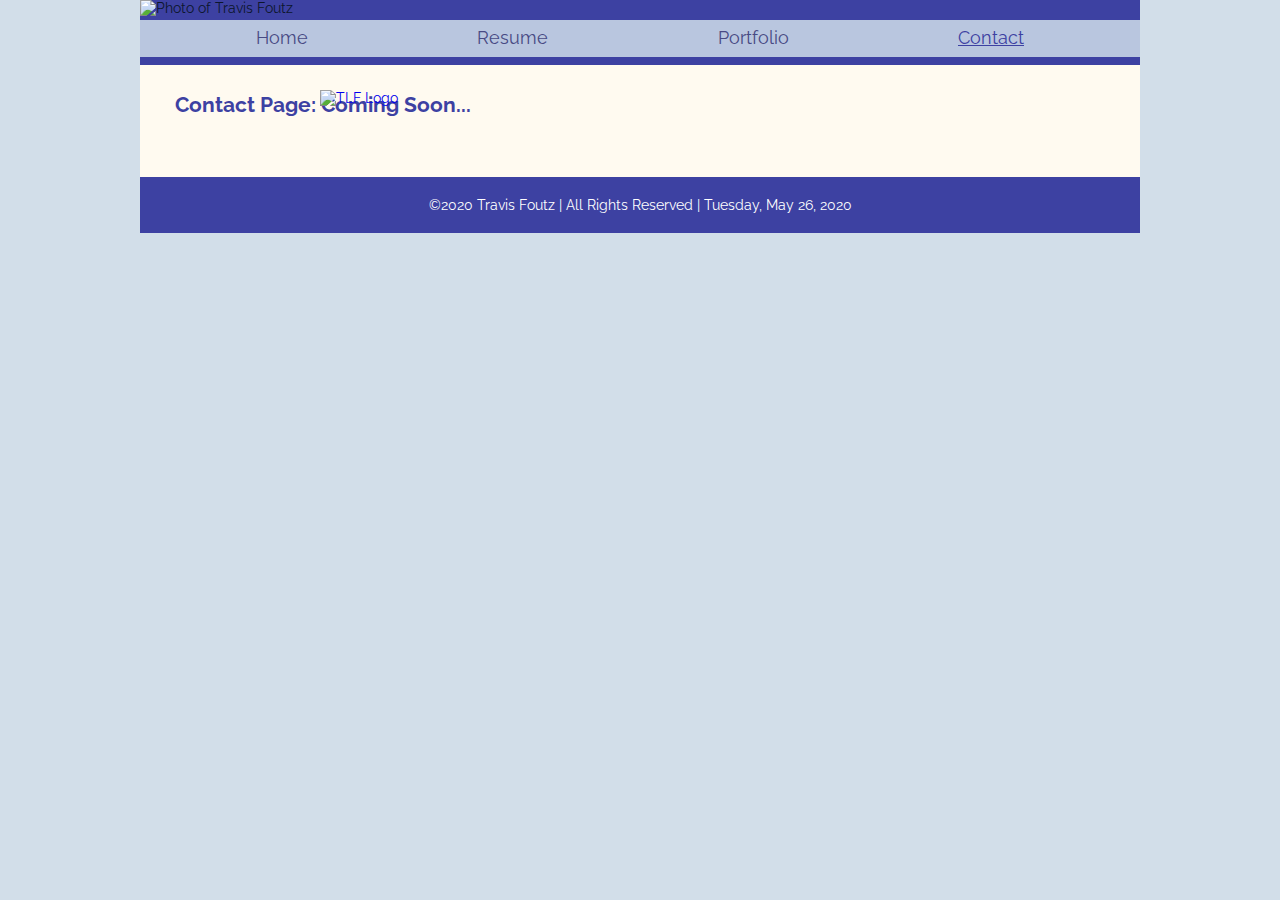
==== contact.html @ 7244ccd3 "Deleted redundant ePortfolio folder" ====
﻿<!DOCTYPE html>
<html lang="en">
    <head>
        <meta charset="utf-8">
        <meta name="viewport" content="width=device-width, initial-scale=1">
        <meta name="author" content="Travis Foutz">
        <meta name="description" content="An ePortfolio website for Travis Foutz.">
        <link rel="icon" type="image/png" href="../images/favicon.png">
        <link href="https://fonts.googleapis.com/css?family=Cambo|Raleway" rel="stylesheet">
        <link href="styles/normalize.css" rel="stylesheet">
        <link href="styles/main.css" rel="stylesheet">
        <link href="styles/medium.css" rel="stylesheet">
        <link href="styles/large.css" rel="stylesheet">
        <title>Contact Info</title>
    </head>
    <body>
        <header>
            <picture>
                <source media="(min-width: 64em)" srcset="images/photo1000.jpg">
                <source media="(min-width: 37.5em)" srcset="images/photo800.jpg">
                <img src="images/photo800.jpg" alt="Photo of Travis Foutz" id="banner">
            </picture>
            <button class="responsive" onclick="togglemenu()">&#9776;</button>
            <a href="index.html"><div><img src="../images/offwhite.png" alt="TLF Logo" id="logo"></div></a>
        </header>
        <nav id="hamburger" class="normal">
            <ul id="mainmenu">
                <li><a href="index.html">Home</a></li>
                <li><a href="resume.html">Resume</a></li>
                <li><a href="portfolio.html">Portfolio</a></li>
                <li class='active'><a href="contact.html">Contact</a></li>
            </ul>
        </nav>
        <main>
            <h2>Contact Page: Coming Soon...</h2>
        </main>
        <footer>
            <p class="footer-bar">&copy;2020 Travis Foutz | All Rights Reserved | Tuesday, May 26, 2020 </p>
        </footer>
        <script src="scripts/hamburger.js"></script>
        <script src="scripts/form.js"></script>
    </body>
</html>
---- styles/main.css ----
/* This main css file contains the default rules and is geared toward the small/phone view */

* {
    box-sizing: border-box;
}
/* This wildcard applies to all elements ensuring a box layout model */


/*******LARGE ELEMENTS***********/

html {
    font-size: 12px;
    color: #0C162D;
}

body {
    font-size: 1rem;
    font-family: 'Raleway', sans-serif;
    background-color: #d2dee9;
    margin: 0;
}

header, nav, main, footer {
    /* Declare the maximum width and other main element rules to limit the stretch on wide views */
    max-width: 1000px;
    margin: 0 auto;
    background-color: floralwhite;
}

header {
    background-color: #3d41a2;
    width: 100%;
}

#logo {
    width: 40%;
    position: absolute;
    top: 7%;
    left: 5%;
}

header img {
    width: 100%;
    margin: 0;
}

#banner {
    border-bottom: 10px solid #3d41a2;
}

main {
    padding: .75rem 2.5rem 3rem 2.5rem;
}

/**********NAVIGATION************/

button {
    border: none;
    width: 10%;
    position: absolute;
    top: 2.5%;
    right: 2.5%;
    background-color: transparent;
    z-index: 2;
    font-size: 2rem;
    color: #d2dee9;
}

:focus {
    outline: none;
}

nav.normal {
    display: none;
}

nav.responsive {
    background-color: #b9c6df;
    display: flex;
    flex-direction: column;
    position: absolute;
    top: 0;
    right: 0;
    z-index: 1;
}

nav ul {
    list-style-type: none;
    margin: 0;
    padding: 0;
}

    nav ul li {
        padding: 1rem 6rem 1rem 1rem;
        font-size: 1.5rem;
    }

nav.responsive ul li {
    text-align: left;
}

nav ul li a {
    text-decoration: none;
    color: #484a84;
}

nav ul li.active a {
    text-decoration: underline;
    color: #3d41a2;
}

nav ul li a:hover {
    color: #d2dee9;
}

/*****HEADINGS/LISTS/PARAGRAPHS*****/

h1 {
    margin: 5% 0 5% 0;
    padding-bottom: 1.5%;
}

h2 {
    color: #3d41a2;
}

.resume {
    border-bottom: 1px solid #3d41a2;
    padding-top: 3%;
}

p {
    font-size: 1.25rem;
}

.education {
    font-size: 1rem;
    padding-left: 2rem;
}

li {
    line-height: 1.5rem;
    padding: 0.5rem 0;
}

    li a p {
        width: 90%;
        margin: 0 5%;
        text-align: center;
    }

.resumelist li {
    padding: 0;
}

.portfolio li {
    list-style-type: none;
    margin: 8% 0 8% 0;
    padding: 5% 0 3% 0;
    border: 2px solid #b9c6df;
}


/**********IMAGES************/

a img {
    max-width: 80%;
    margin: 0 10%;
}

.portimage {
    width: 98%;
    margin: 3% 1%;
    border: 2px solid #b9c6df;
}

/**********FOOTER************/

footer {
    color: #ffffff;
    background-color: #3d41a2;
    padding: 2% 3%;
}

    footer p {
        font-size: 1rem;
        width: 100%;
        text-align: center;
    }



/**********FORMS/LINKS************/

.portlink {
    color: #0C162D;
    text-decoration: none;
    font-size: 1.75rem;
}

a:hover.portlink {
    color: #3d41a2;
    text-decoration: underline;
}
---- styles/medium.css ----
/* Only CSS rules that need to be changed to meet the layout needs from small to medium go in here */
@media only screen and (min-width: 37.5em) {

    html {
        font-size: 14px;
    }

    #banner {
        border-bottom: 4px solid #3d41a2;
    }

    /* hamburger button does not need to be shown */
    button {
        display: none;
    }

    .container {
        width: 85%;
        margin-bottom: 3%;
        display: flex;
        flex-direction: row;
        align-items: flex-start;
        justify-content: space-between;
    }

    .resume {
        border-bottom: 1px solid #3d41a2;
        padding: 0;
        margin: 0;
        width: 100%;
    }

    .work {
        width: 50%;
        padding-right: 5%;
    }


    /**********NAVIGATION************/
    nav.responsive, nav.normal {
        background-color: #b9c6df;
        display: flex;
        position: static;
        border-bottom: 8px solid #3d41a2;
    }

    nav > ul {
        width: 100%;
        margin: 0 10%;
        display: flex;
        flex-direction: row;
        justify-content: space-between;
    }

    nav ul li {
        padding: 1% 2%;
        font-size: 1.25rem;
    }

        nav ul li a {
            color: #484a84;
            padding: 0;
        }


        nav ul li.active a {
            text-decoration: underline;
            color: #3d41a2;
            padding: 0;
        }

        nav ul li a:hover {
            color: #d2dee9;
        }

    /*****HEADINGS/LISTS/PARAGRAPHS*****/

    h1 {
        margin: 3% 0;
    }

    .education {
        padding-left: 0rem;
    }

    ul {
        list-style-position: inside;
        padding: 0;
        margin-left: 0;
    }

    .portfolio li {
        width: 40%;
        margin: 4% 4% 4% 4%;
        border: 2px solid #b9c6df;
        display: inline-block;
        vertical-align: top;
        height: 100%;
    }

    /**********IMAGES************/



    /**********FOOTER************/

    footer {
        padding: 1.5% 3%;
    }
}
---- styles/large.css ----
/* Only CSS rules that need to be changed to meet the layout needs from medium to large/wide go in here */
@media only screen and (min-width: 50em) {

    #banner {
        max-width: 1000px
    }

    #logo {
        width: 30%;
        top: 10%;
        left: 12%;
    }

    .portfolio li {
        width: 20%;
        margin: 2% 2% 2% 2%;
    }


    .portimage {
        width: 40%;
        margin: 3% 2.5%;
        display: inline;
        vertical-align: top;
        height: 100%;
    }

    footer {
        padding: 1% 3%;
    }
}

@media only screen and (min-width: 64em) {

    #banner {
        max-width: 1000px
    }

    #logo {
        width: 25%;
        left: 15%;
    }

    footer {
        padding: 0.5% 3%;
    }
}
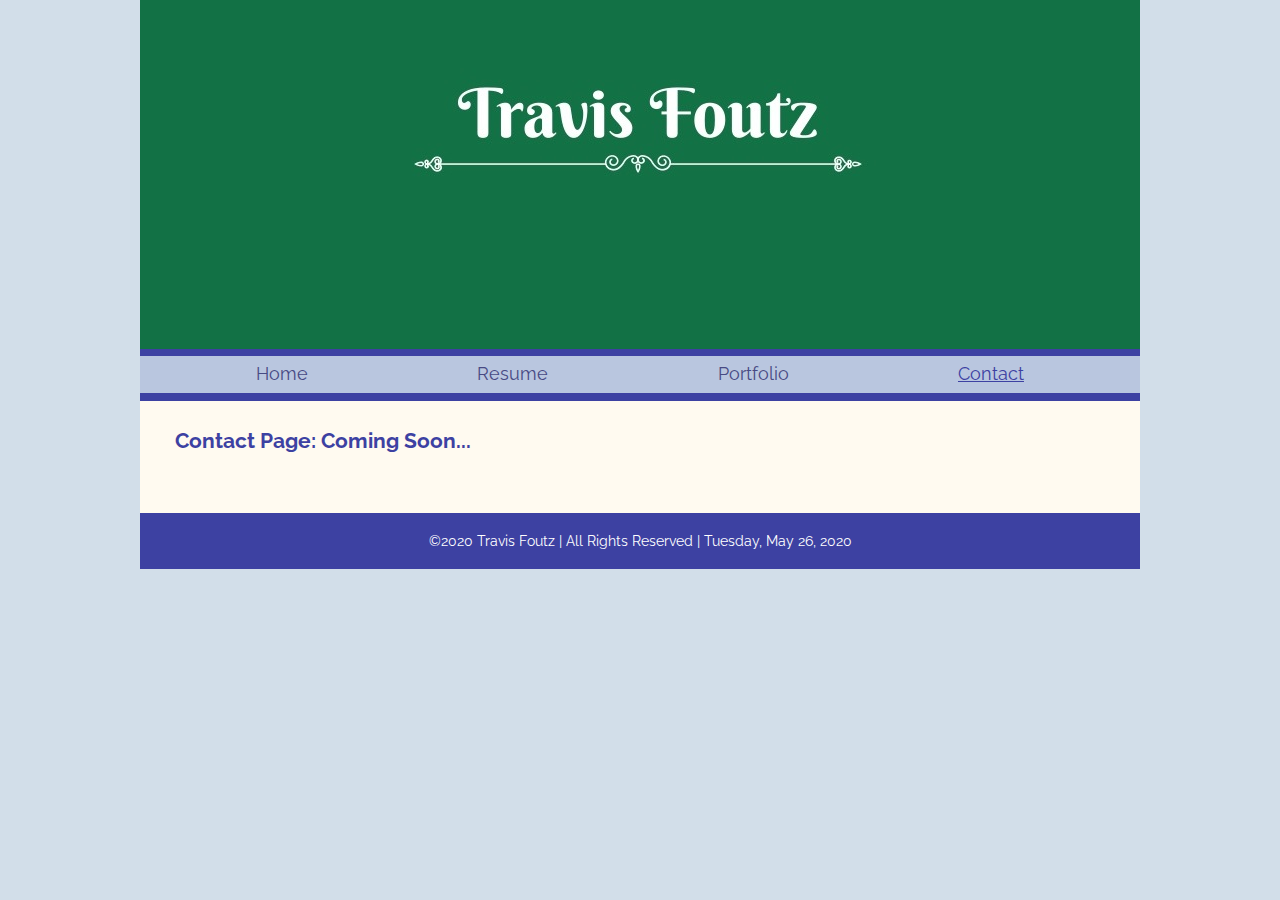
==== commit e102fd1d: "Minor text changes, added info to resume, added name logo" ====
--- a/contact.html
+++ b/contact.html
@@ -16,12 +16,11 @@
     <body>
         <header>
             <picture>
-                <source media="(min-width: 64em)" srcset="images/photo1000.jpg">
-                <source media="(min-width: 37.5em)" srcset="images/photo800.jpg">
-                <img src="images/photo800.jpg" alt="Photo of Travis Foutz" id="banner">
+                <source media="(min-width: 64em)" srcset="images/TFnamelogo1000.jpg">
+                <source media="(min-width: 37.5em)" srcset="images/TFnamelogo800.jpg">
+                <img src="images/photo800.jpg" alt="Travis Foutz Name Logo" id="banner">
             </picture>
             <button class="responsive" onclick="togglemenu()">&#9776;</button>
-            <a href="index.html"><div><img src="../images/offwhite.png" alt="TLF Logo" id="logo"></div></a>
         </header>
         <nav id="hamburger" class="normal">
             <ul id="mainmenu">
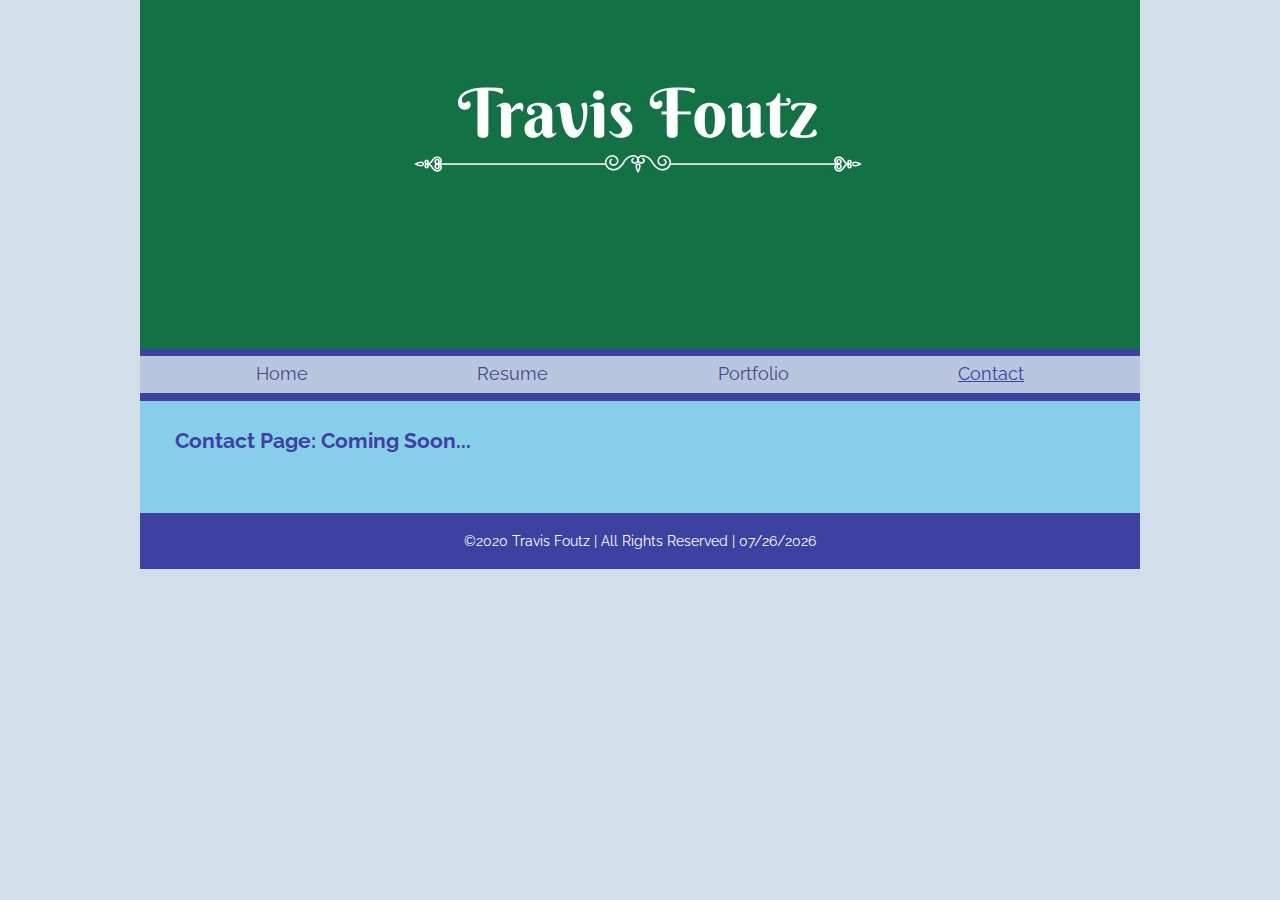
==== commit a10d18ca: "Completed enough to submit for CS 308 assigment" ====
--- a/contact.html
+++ b/contact.html
@@ -5,7 +5,7 @@
         <meta name="viewport" content="width=device-width, initial-scale=1">
         <meta name="author" content="Travis Foutz">
         <meta name="description" content="An ePortfolio website for Travis Foutz.">
-        <link rel="icon" type="image/png" href="../images/favicon.png">
+        <link rel="icon" type="image/png" href="images/favicon.png">
         <link href="https://fonts.googleapis.com/css?family=Cambo|Raleway" rel="stylesheet">
         <link href="styles/normalize.css" rel="stylesheet">
         <link href="styles/main.css" rel="stylesheet">
@@ -17,7 +17,7 @@
         <header>
             <picture>
                 <source media="(min-width: 64em)" srcset="images/TFnamelogo1000.jpg">
-                <source media="(min-width: 37.5em)" srcset="images/TFnamelogo800.jpg">
+                <source media="(min-width: 1em)" srcset="images/TFnamelogo800.jpg">
                 <img src="images/photo800.jpg" alt="Travis Foutz Name Logo" id="banner">
             </picture>
             <button class="responsive" onclick="togglemenu()">&#9776;</button>
@@ -34,9 +34,10 @@
             <h2>Contact Page: Coming Soon...</h2>
         </main>
         <footer>
-            <p class="footer-bar">&copy;2020 Travis Foutz | All Rights Reserved | Tuesday, May 26, 2020 </p>
+            <p class="footer-bar">&copy;2020 Travis Foutz | All Rights Reserved | <span id="date"></span></p>
         </footer>
         <script src="scripts/hamburger.js"></script>
+        <script src="scripts/date.js"></script>
         <script src="scripts/form.js"></script>
     </body>
 </html>
--- a/styles/main.css
+++ b/styles/main.css
@@ -24,7 +24,7 @@
     /* Declare the maximum width and other main element rules to limit the stretch on wide views */
     max-width: 1000px;
     margin: 0 auto;
-    background-color: floralwhite;
+    background-color: skyblue;
 }
 
 header {
--- a/styles/medium.css
+++ b/styles/medium.css
@@ -15,12 +15,16 @@
     }
 
     .container {
-        width: 85%;
+        width: 66%;
         margin-bottom: 3%;
         display: flex;
         flex-direction: row;
         align-items: flex-start;
         justify-content: space-between;
+    }
+
+    #workcontainer {
+        width: 100%;
     }
 
     .resume {
@@ -31,7 +35,7 @@
     }
 
     .work {
-        width: 50%;
+        width: 100%;
         padding-right: 5%;
     }
 
